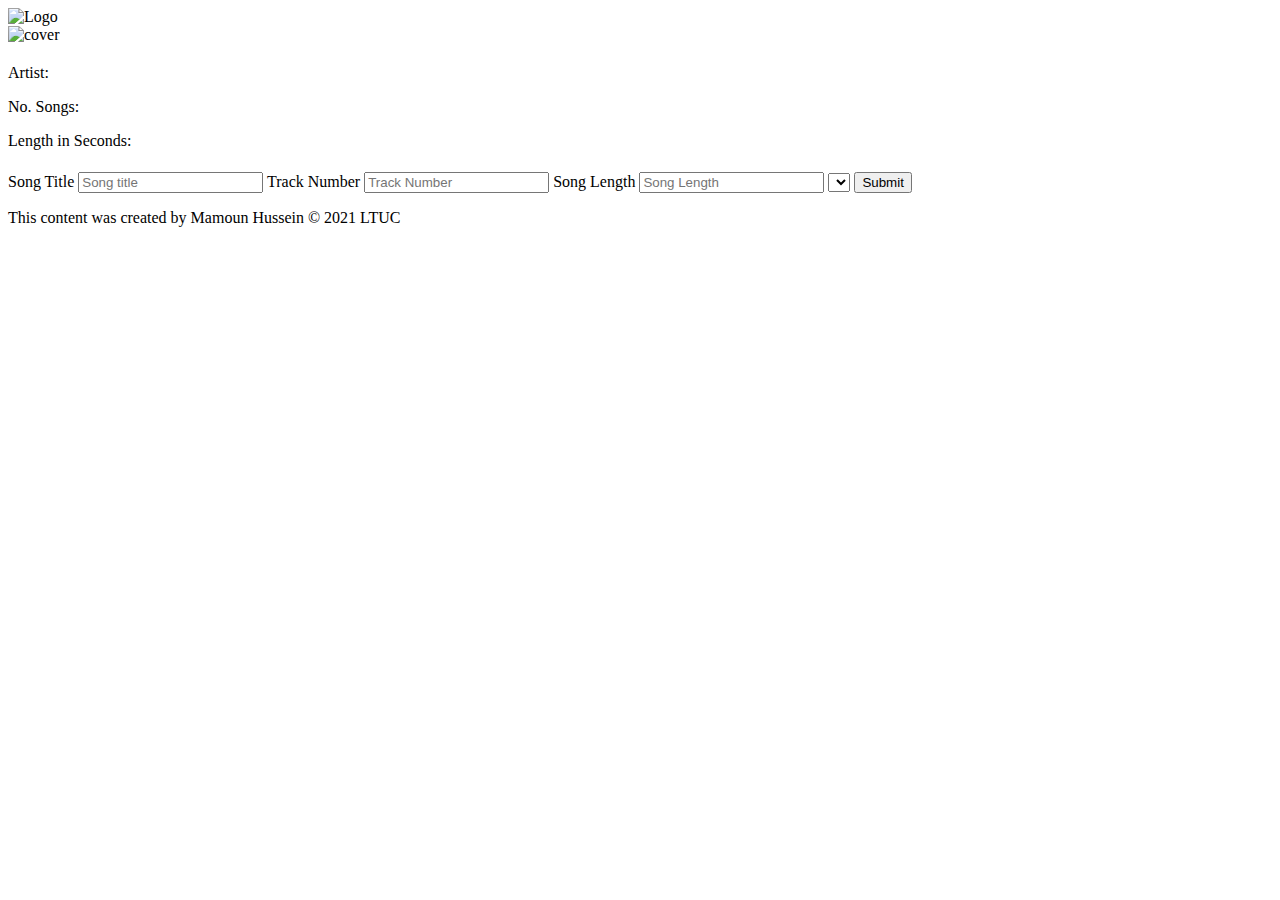
==== src/main/resources/templates/album.html @ beb4f912 "half of the lab song rel is completed" ====
<!DOCTYPE html>
<html lang="en" xmlns:th="http://www.w3.org/1999/xhtml">
<head>
    <meta charset="UTF-8">
    <title th:text="${album.title}"></title>
    <link rel="Music Icon" th:href="${album.imageUrl}"/>
    <link rel="stylesheet" href="/style/reset.css"/>
    <link rel="stylesheet" href="/style/general.css"/>
    <link rel="stylesheet" href="/style/album.css">
</head>
<body>
<header>
    <img src="/assets/logo.png" alt="Logo"/>
</header>
<main>
    <section>
        <img th:src="${album.imageUrl}" alt="cover"/>
        <h2 th:text="${album.title}"></h2>
        <span>
          <span>
            <p>Artist:</p>
            <p th:text="${album.artist}"></p>
          </span>
          <span>
            <p>No. Songs:</p>
            <p th:text="${album.songCount}"></p>
          </span>
          <span>
            <p>Length in Seconds:</p>
            <p th:text="${album.len}"></p>
          </span>
        </span>
    </section>

    <section>
        <div th:each="song : ${songs}">
            <h5 th:text="${song.title}"></h5>
            <span>
                <p th:text="${song.len}"></p>
                <p th:text="${song.trackNumber}"></p>
            </span>
        </div>
    </section>
    <form method="post" action="/album/Origins">
        <label for="title">
            Song Title
            <input type="text" name="title" id="title" placeholder="Song title">
        </label>
        <label for="trackNumber">
            Track Number
            <input type="number" name="trackNumber" id="trackNumber" placeholder="Track Number">
        </label>
        <label for="len">
            Song Length
            <input type="number" name="len" id="len" placeholder="Song Length">
        </label>
        <select name="album">
            <option th:value="${album}" th:text="${album.title}">
            </option>
        </select>
        <button name="submit" type="submit">Submit</button>
    </form>
</main>
<footer>
    <p>This content was created by Mamoun Hussein &copy; 2021 LTUC</p>
</footer>
</body>
</html>
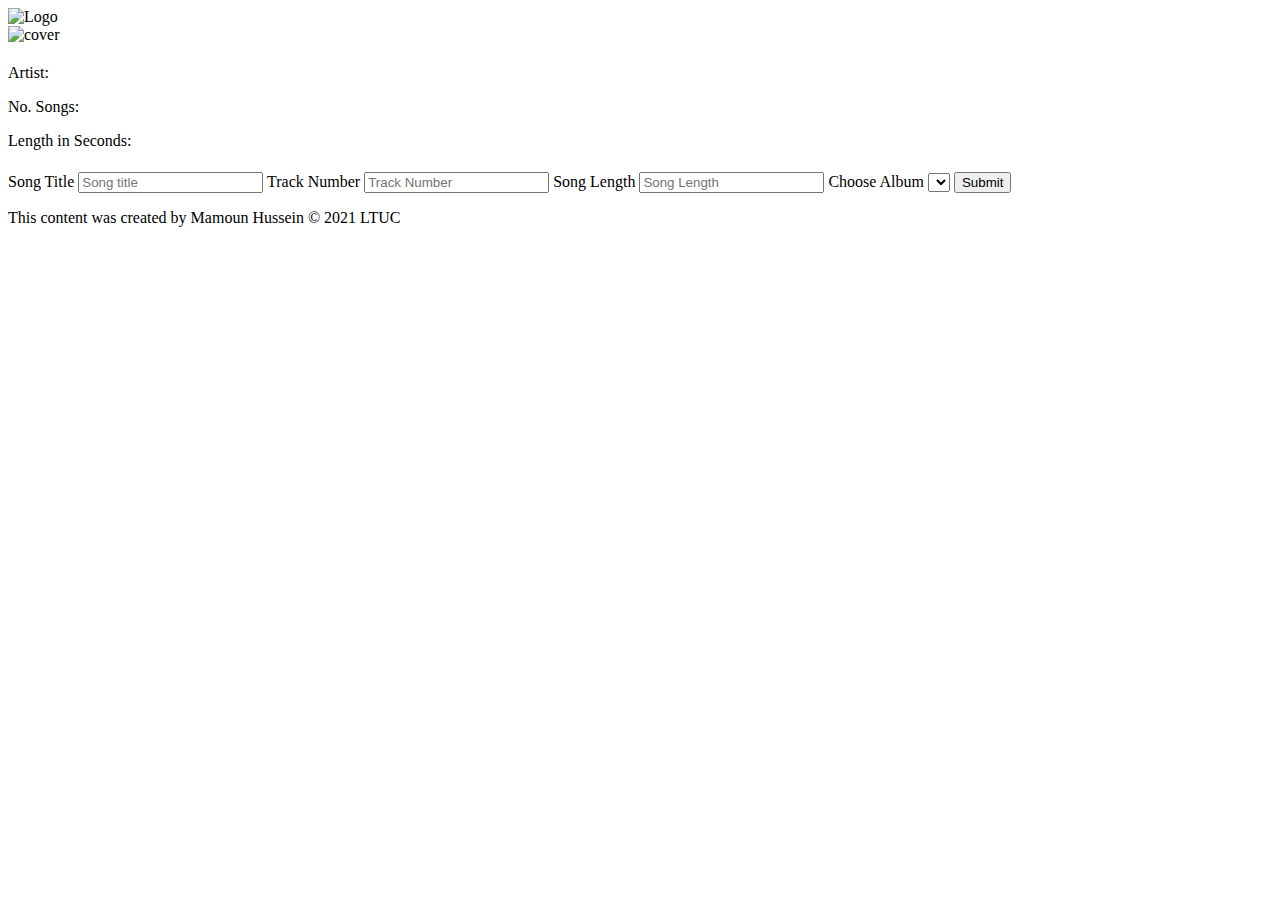
==== commit 23238fd7: "lab 13 full" ====
--- a/src/main/resources/templates/album.html
+++ b/src/main/resources/templates/album.html
@@ -1,22 +1,22 @@
 <!DOCTYPE html>
 <html lang="en" xmlns:th="http://www.w3.org/1999/xhtml">
-<head>
-    <meta charset="UTF-8">
+  <head>
+    <meta charset="UTF-8" />
     <title th:text="${album.title}"></title>
-    <link rel="Music Icon" th:href="${album.imageUrl}"/>
-    <link rel="stylesheet" href="/style/reset.css"/>
-    <link rel="stylesheet" href="/style/general.css"/>
-    <link rel="stylesheet" href="/style/album.css">
-</head>
-<body>
-<header>
-    <img src="/assets/logo.png" alt="Logo"/>
-</header>
-<main>
-    <section>
-        <img th:src="${album.imageUrl}" alt="cover"/>
+    <link rel="Music Icon" th:href="${album.imageUrl}" />
+    <link rel="stylesheet" href="/style/reset.css" />
+    <link rel="stylesheet" href="/style/general.css" />
+    <link rel="stylesheet" href="/style/album.css" />
+  </head>
+  <body>
+    <header>
+      <img src="/assets/logo.png" alt="Logo" />
+    </header>
+    <main>
+      <section>
+        <img th:src="${album.imageUrl}" alt="cover" />
         <h2 th:text="${album.title}"></h2>
-        <span>
+        <span id="info">
           <span>
             <p>Artist:</p>
             <p th:text="${album.artist}"></p>
@@ -30,39 +30,64 @@
             <p th:text="${album.len}"></p>
           </span>
         </span>
-    </section>
+      </section>
 
-    <section>
+      <section>
         <div th:each="song : ${songs}">
-            <h5 th:text="${song.title}"></h5>
-            <span>
-                <p th:text="${song.len}"></p>
-                <p th:text="${song.trackNumber}"></p>
-            </span>
+          <h5 th:text="'Title: ' + ${song.title}"></h5>
+          <span>
+            <p th:text="'Song Length: '+${song.len}"></p>
+            <p th:text="'Track NO.: ' + ${song.trackNumber}"></p>
+          </span>
         </div>
-    </section>
-    <form method="post" action="/album/Origins">
+      </section>
+      <form
+        method="post"
+        action="#"
+        th:object="${song}"
+        th:action="@{'/'+${album.title}+'/addSong'}"
+      >
         <label for="title">
-            Song Title
-            <input type="text" name="title" id="title" placeholder="Song title">
+          Song Title
+          <input
+            type="text"
+            name="title"
+            id="title"
+            placeholder="Song title"
+            th:field="*{title}"
+          />
         </label>
         <label for="trackNumber">
-            Track Number
-            <input type="number" name="trackNumber" id="trackNumber" placeholder="Track Number">
+          Track Number
+          <input
+            type="number"
+            name="trackNumber"
+            id="trackNumber"
+            placeholder="Track Number"
+            th:field="*{trackNumber}"
+          />
         </label>
         <label for="len">
-            Song Length
-            <input type="number" name="len" id="len" placeholder="Song Length">
+          Song Length
+          <input
+            type="number"
+            name="len"
+            id="len"
+            placeholder="Song Length"
+            th:field="*{len}"
+          />
         </label>
-        <select name="album">
-            <option th:value="${album}" th:text="${album.title}">
-            </option>
-        </select>
+        <label for="Album">
+          Choose Album
+          <select id="Album">
+            <option th:text="${album.title}"></option>
+          </select>
+        </label>
         <button name="submit" type="submit">Submit</button>
-    </form>
-</main>
-<footer>
-    <p>This content was created by Mamoun Hussein &copy; 2021 LTUC</p>
-</footer>
-</body>
-</html>+      </form>
+    </main>
+    <footer>
+      <p>This content was created by Mamoun Hussein &copy; 2021 LTUC</p>
+    </footer>
+  </body>
+</html>
